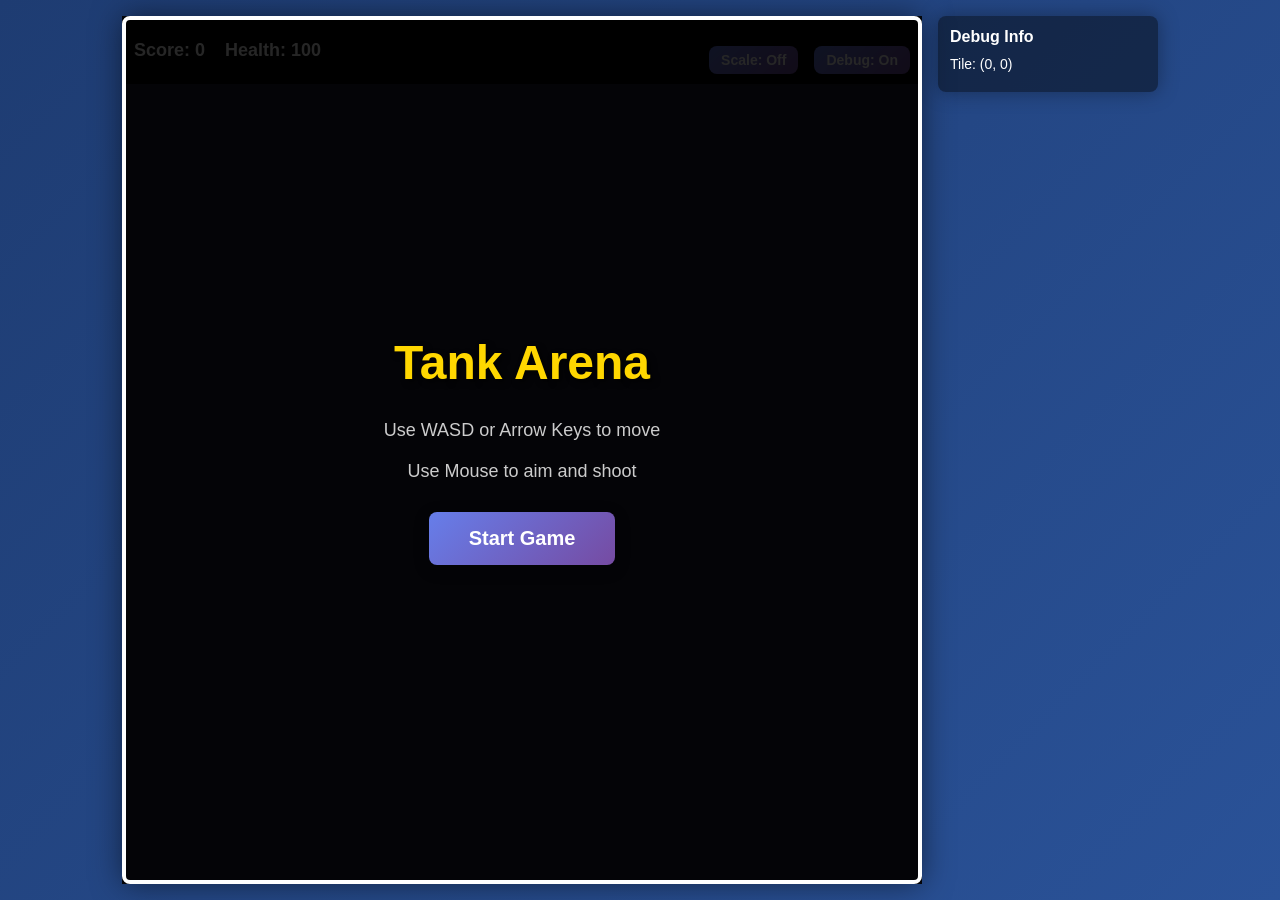
==== index.html @ 91771a90 "Refine gameplay loop, spawning, and effects. Switch to integer-tick updates with event-driven contro" ====
<!DOCTYPE html>
<html lang="en">
<head>
    <meta charset="UTF-8">
    <meta name="viewport" content="width=device-width, initial-scale=1.0">
    <title>Tank Arena</title>
    <link rel="stylesheet" href="css/style.css">
</head>
<body>
    <div id="main-layout">
        <div id="game-container">
            <div id="title-bar">
                <div id="score">Score: 0</div>
                <div id="health">Health: 100</div>
                <button id="scale-toggle" type="button">Scale: Off</button>
                <button id="debug-toggle" type="button">Debug: Off</button>
            </div>
            <canvas id="gameCanvas"></canvas>
            <div id="start-screen">
                <h1>Tank Arena</h1>
                <p>Use WASD or Arrow Keys to move</p>
                <p>Use Mouse to aim and shoot</p>
                <button id="start-button">Start Game</button>
            </div>
            <div id="game-over-screen" class="hidden">
                <h1>Game Over</h1>
                <p id="final-score">Final Score: 0</p>
                <button id="restart-button">Play Again</button>
            </div>
        </div>
        <div id="debug-panel" class="hidden">
            <div class="debug-title">Debug Info</div>
            <div id="player-tile-pos">Tile: (0, 0)</div>
            <pre id="spawn-debug-log" class="debug-log"></pre>
        </div>
    </div>
    <script src="js/global-define.js"></script>
    <script src="js/game-config.js"></script>
    <script src="js/map-loader.js"></script>
    <script src="js/input.js"></script>
    <script src="js/tank.js"></script>
    <script src="js/game.js"></script>
</body>
</html>
---- css/style.css ----
* {
    margin: 0;
    padding: 0;
    box-sizing: border-box;
}

body {
    font-family: 'Arial', sans-serif;
    background: linear-gradient(135deg, #1e3c72 0%, #2a5298 100%);
    display: flex;
    justify-content: center;
    align-items: center;
    min-height: 100vh;
    overflow: hidden;
}

#main-layout {
    display: flex;
    align-items: flex-start;
    gap: 16px;
}

#game-container {
    position: relative;
    border-radius: 8px;
    box-shadow: 0 0 30px rgba(0, 0, 0, 0.5);
    background: #000;
}

#game-container::after {
    content: "";
    position: absolute;
    top: 0;
    right: 0;
    bottom: 0;
    left: 0;
    border: 4px solid #fff;
    border-radius: 8px;
    pointer-events: none;
    box-sizing: border-box;
    z-index: 30;
}

#title-bar {
    position: relative;
    display: flex;
    align-items: center;
    gap: 16px;
    padding: 10px 12px;
    color: #fff;
    font-size: 18px;
    font-weight: bold;
    text-shadow: 2px 2px 4px rgba(0, 0, 0, 0.8);
    z-index: 10;
    background: rgba(0, 0, 0, 0.35);
}

#title-bar > div {
    margin-right: 4px;
}

#title-bar #scale-toggle {
    margin-left: auto;
}

#debug-panel {
    min-width: 220px;
    padding: 12px;
    border-radius: 8px;
    background: rgba(0, 0, 0, 0.45);
    color: #fff;
    font-size: 14px;
    box-shadow: 0 0 20px rgba(0, 0, 0, 0.35);
}

.debug-title {
    font-size: 16px;
    font-weight: bold;
    margin-bottom: 10px;
}

.debug-log {
    margin-top: 8px;
    font-size: 12px;
    line-height: 1.3;
    white-space: pre-wrap;
}

#gameCanvas {
    display: block;
    background: #1a1a2e;
}

#scale-toggle {
    padding: 6px 12px;
    font-size: 14px;
}

#debug-toggle {
    padding: 6px 12px;
    font-size: 14px;
}

#start-screen,
#game-over-screen {
    position: absolute;
    top: 0;
    left: 0;
    width: 100%;
    height: 100%;
    background: rgba(0, 0, 0, 0.85);
    display: flex;
    flex-direction: column;
    justify-content: center;
    align-items: center;
    color: #fff;
    z-index: 20;
}

#start-screen h1,
#game-over-screen h1 {
    font-size: 48px;
    margin-bottom: 20px;
    text-shadow: 3px 3px 6px rgba(0, 0, 0, 0.8);
    color: #ffd700;
}

#start-screen p {
    font-size: 18px;
    margin: 10px 0;
    color: #ccc;
}

button {
    padding: 15px 40px;
    font-size: 20px;
    font-weight: bold;
    background: linear-gradient(135deg, #667eea 0%, #764ba2 100%);
    color: #fff;
    border: none;
    border-radius: 8px;
    cursor: pointer;
    margin-top: 20px;
    transition: transform 0.2s, box-shadow 0.2s;
    box-shadow: 0 4px 15px rgba(0, 0, 0, 0.3);
}

button:hover {
    transform: translateY(-2px);
    box-shadow: 0 6px 20px rgba(0, 0, 0, 0.4);
}

button:active {
    transform: translateY(0);
}

.hidden {
    display: none !important;
}

#final-score {
    font-size: 24px;
    margin: 20px 0;
    color: #ffd700;
}
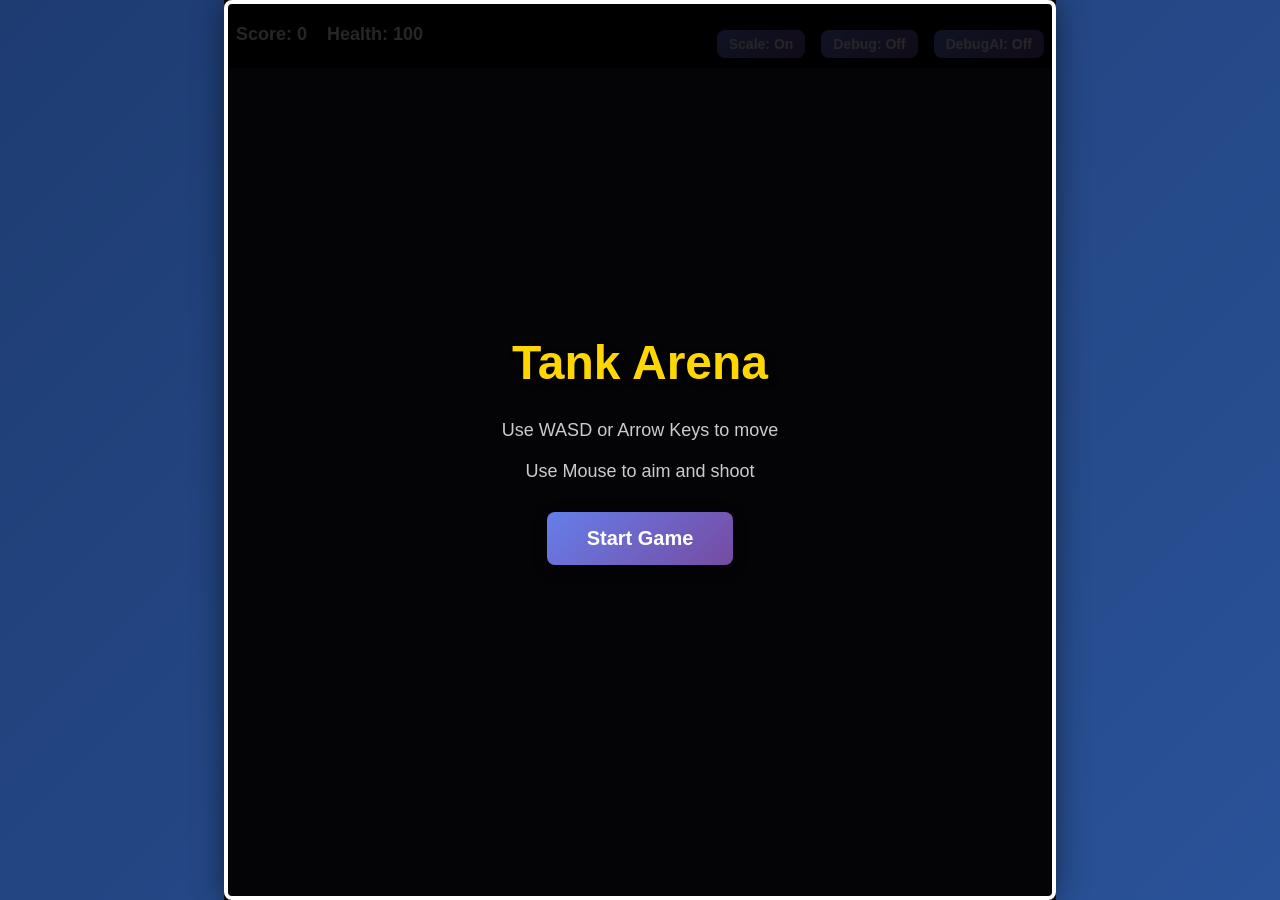
==== commit 96202d29: "Add FX system, controls, and game flow updates. Centralize FX handling, update gameplay timing/contr" ====
--- a/index.html
+++ b/index.html
@@ -14,6 +14,7 @@
                 <div id="health">Health: 100</div>
                 <button id="scale-toggle" type="button">Scale: Off</button>
                 <button id="debug-toggle" type="button">Debug: Off</button>
+                <button id="debug-ai-toggle" type="button">DebugAI: Off</button>
             </div>
             <canvas id="gameCanvas"></canvas>
             <div id="start-screen">
@@ -25,6 +26,8 @@
             <div id="game-over-screen" class="hidden">
                 <h1>Game Over</h1>
                 <p id="final-score">Final Score: 0</p>
+                <p id="final-time">Time: 00:00</p>
+                <p id="final-destroyed">Destroyed: 0</p>
                 <button id="restart-button">Play Again</button>
             </div>
         </div>
@@ -33,10 +36,31 @@
             <div id="player-tile-pos">Tile: (0, 0)</div>
             <pre id="spawn-debug-log" class="debug-log"></pre>
         </div>
+        <div id="ai-debug-panel" class="hidden">
+            <div class="debug-title">AI Debug</div>
+            <div id="ai-debug-state">State: --</div>
+            <div id="ai-debug-action">Action: --</div>
+            <div id="ai-debug-reward">Reward: --</div>
+            <div id="ai-debug-epsilon">Epsilon: --</div>
+            <div id="ai-debug-loss">Loss: --</div>
+            <div id="ai-debug-steps">Steps: --</div>
+            <div id="ai-debug-episodes">Episodes: --</div>
+            <div id="ai-debug-build-state">Build state: --</div>
+            <div id="ai-debug-sent-observe">Sent observe: --</div>
+            <div id="ai-debug-worker-action">Worker action: --</div>
+            <div id="ai-debug-returned-action">Action returned: --</div>
+        </div>
     </div>
     <script src="js/global-define.js"></script>
     <script src="js/game-config.js"></script>
+    <script src="DeepRL/rl-config.js"></script>
+    <script src="DeepRL/rl-utils.js"></script>
+    <script src="DeepRL/rl-state.js"></script>
+    <script src="DeepRL/rl-reward.js"></script>
+    <script src="DeepRL/rl-agent.js"></script>
     <script src="js/map-loader.js"></script>
+    <script src="js/render-util.js"></script>
+    <script src="js/fx.js"></script>
     <script src="js/input.js"></script>
     <script src="js/tank.js"></script>
     <script src="js/game.js"></script>
--- a/css/style.css
+++ b/css/style.css
@@ -73,6 +73,16 @@
     box-shadow: 0 0 20px rgba(0, 0, 0, 0.35);
 }
 
+#ai-debug-panel {
+    min-width: 220px;
+    padding: 12px;
+    border-radius: 8px;
+    background: rgba(0, 0, 0, 0.45);
+    color: #fff;
+    font-size: 14px;
+    box-shadow: 0 0 20px rgba(0, 0, 0, 0.35);
+}
+
 .debug-title {
     font-size: 16px;
     font-weight: bold;
@@ -97,6 +107,11 @@
 }
 
 #debug-toggle {
+    padding: 6px 12px;
+    font-size: 14px;
+}
+
+#debug-ai-toggle {
     padding: 6px 12px;
     font-size: 14px;
 }
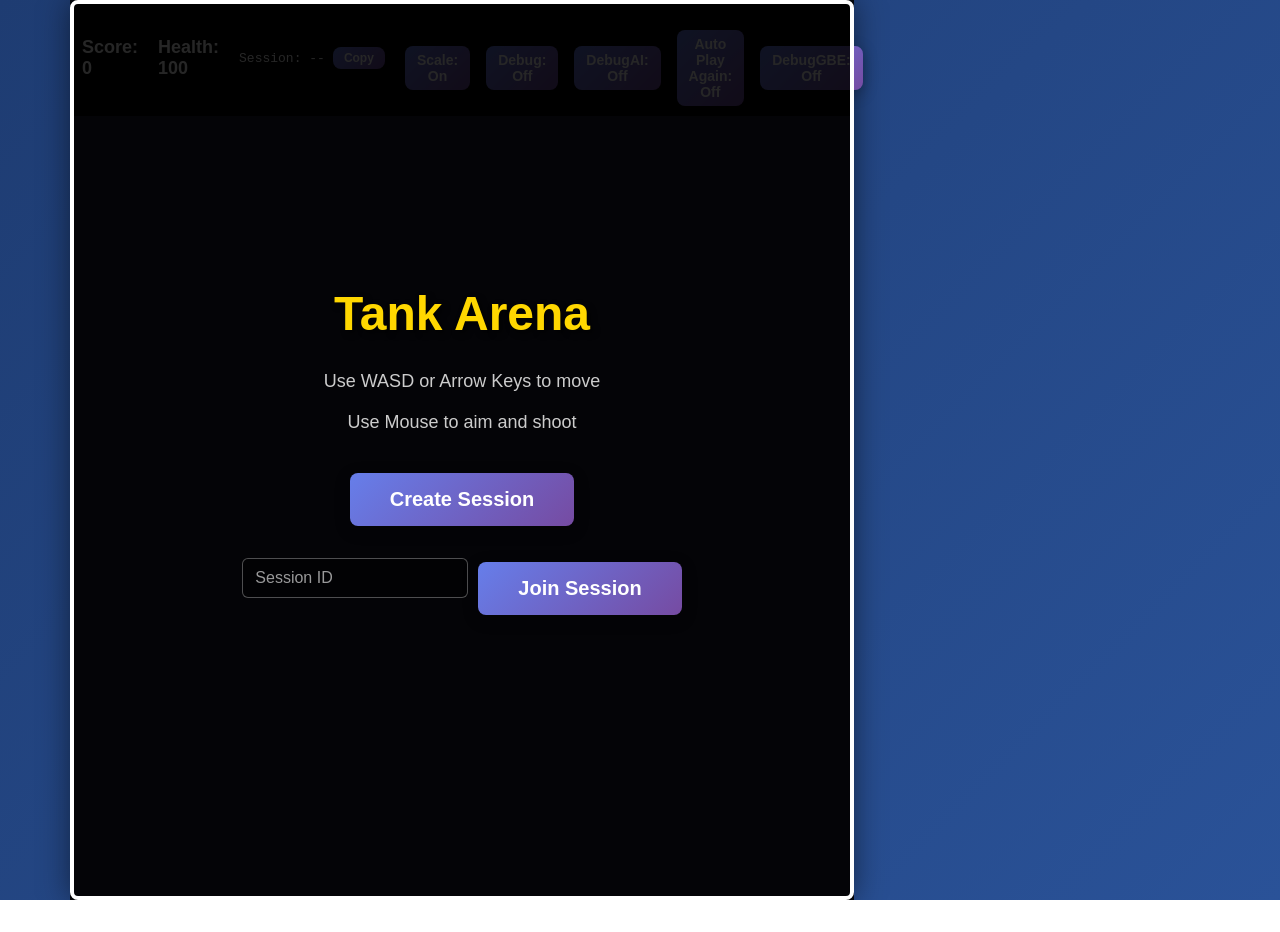
==== commit a52f31c8: "Enhance RL backend integration and debug telemetry. Add transition scheduling, reward shaping, and m" ====
--- a/index.html
+++ b/index.html
@@ -12,16 +12,28 @@
             <div id="title-bar">
                 <div id="score">Score: 0</div>
                 <div id="health">Health: 100</div>
+                <div id="session-id-bar">
+                    <span id="session-id-label">Session: --</span>
+                    <button id="copy-session-id-button" type="button">Copy</button>
+                </div>
                 <button id="scale-toggle" type="button">Scale: Off</button>
                 <button id="debug-toggle" type="button">Debug: Off</button>
                 <button id="debug-ai-toggle" type="button">DebugAI: Off</button>
+                <button id="auto-restart-toggle" type="button">Auto Play Again: Off</button>
+                <button id="debug-gbe-toggle" type="button">DebugGBE: Off</button>
             </div>
             <canvas id="gameCanvas"></canvas>
             <div id="start-screen">
                 <h1>Tank Arena</h1>
                 <p>Use WASD or Arrow Keys to move</p>
                 <p>Use Mouse to aim and shoot</p>
-                <button id="start-button">Start Game</button>
+                <div class="session-controls">
+                    <button id="start-button">Create Session</button>
+                    <div class="join-session">
+                        <input id="session-id-input" type="text" placeholder="Session ID" />
+                        <button id="join-button">Join Session</button>
+                    </div>
+                </div>
             </div>
             <div id="game-over-screen" class="hidden">
                 <h1>Game Over</h1>
@@ -29,10 +41,14 @@
                 <p id="final-time">Time: 00:00</p>
                 <p id="final-destroyed">Destroyed: 0</p>
                 <button id="restart-button">Play Again</button>
+                <div class="auto-restart">
+                    <span id="auto-restart-countdown">Next game in: --</span>
+                </div>
             </div>
         </div>
         <div id="debug-panel" class="hidden">
             <div class="debug-title">Debug Info</div>
+            <div id="debug-fps">Client FPS: --</div>
             <div id="player-tile-pos">Tile: (0, 0)</div>
             <pre id="spawn-debug-log" class="debug-log"></pre>
         </div>
@@ -41,26 +57,45 @@
             <div id="ai-debug-state">State: --</div>
             <div id="ai-debug-action">Action: --</div>
             <div id="ai-debug-reward">Reward: --</div>
+            <div id="ai-debug-reward-reasons">Reward reasons: --</div>
             <div id="ai-debug-epsilon">Epsilon: --</div>
-            <div id="ai-debug-loss">Loss: --</div>
+            <div id="ai-debug-td-loss">TD Loss: --</div>
+            <div id="ai-debug-q-mean">Q mean: --</div>
             <div id="ai-debug-steps">Steps: --</div>
             <div id="ai-debug-episodes">Episodes: --</div>
+            <div id="ai-debug-actions-stats">Transitions/actions: --/--</div>
+            <div id="ai-debug-model-pool">Model pool available/total: --/--</div>
             <div id="ai-debug-build-state">Build state: --</div>
             <div id="ai-debug-sent-observe">Sent observe: --</div>
             <div id="ai-debug-worker-action">Worker action: --</div>
             <div id="ai-debug-returned-action">Action returned: --</div>
+            <div id="ai-debug-input-count">AI inputs recv/applied: --</div>
+            <div id="ai-debug-error">AI error: --</div>
+            <div id="ai-debug-train-stats">Rewards/train: --</div>
+            <pre id="ai-debug-performance" class="debug-log"></pre>
+            <pre id="ai-debug-inference" class="debug-log"></pre>
+            <pre id="ai-debug-model-instances" class="debug-log"></pre>
+            <pre id="ai-debug-move-log" class="debug-log"></pre>
+        </div>
+        <div id="gbe-debug-panel" class="hidden">
+            <div class="debug-title">Game Backend Debug</div>
+            <div id="gbe-debug-meta">Max AI allowed: --</div>
+            <div id="gbe-id-table" class="gbe-id-table">
+                <div class="gbe-id-head">Player</div>
+                <div class="gbe-id-head">AI</div>
+                <div id="gbe-player-ids" class="gbe-id-col">--</div>
+                <div id="gbe-ai-ids" class="gbe-id-col">--</div>
+            </div>
+            <pre id="gbe-debug-log" class="debug-log"></pre>
         </div>
     </div>
     <script src="js/global-define.js"></script>
     <script src="js/game-config.js"></script>
     <script src="DeepRL/rl-config.js"></script>
-    <script src="DeepRL/rl-utils.js"></script>
-    <script src="DeepRL/rl-state.js"></script>
-    <script src="DeepRL/rl-reward.js"></script>
-    <script src="DeepRL/rl-agent.js"></script>
     <script src="js/map-loader.js"></script>
     <script src="js/render-util.js"></script>
     <script src="js/fx.js"></script>
+    <script src="js/network.js"></script>
     <script src="js/input.js"></script>
     <script src="js/tank.js"></script>
     <script src="js/game.js"></script>
--- a/css/style.css
+++ b/css/style.css
@@ -15,8 +15,9 @@
 }
 
 #main-layout {
-    display: flex;
-    align-items: flex-start;
+    display: grid;
+    grid-template-columns: auto 340px;
+    align-items: start;
     gap: 16px;
 }
 
@@ -63,7 +64,32 @@
     margin-left: auto;
 }
 
+#session-id-bar {
+    display: flex;
+    align-items: center;
+    gap: 8px;
+    font-size: 13px;
+    font-weight: normal;
+}
+
+#session-id-label {
+    max-width: 280px;
+    overflow: hidden;
+    text-overflow: ellipsis;
+    white-space: nowrap;
+    font-family: Consolas, "Courier New", monospace;
+}
+
+#copy-session-id-button {
+    margin-top: 0;
+    padding: 4px 10px;
+    font-size: 12px;
+    min-width: 52px;
+}
+
 #debug-panel {
+    grid-column: 2;
+    align-self: start;
     min-width: 220px;
     padding: 12px;
     border-radius: 8px;
@@ -74,13 +100,36 @@
 }
 
 #ai-debug-panel {
-    min-width: 220px;
+    grid-column: 2;
+    align-self: start;
+    width: max-content;
+    max-width: none;
     padding: 12px;
     border-radius: 8px;
     background: rgba(0, 0, 0, 0.45);
     color: #fff;
     font-size: 14px;
     box-shadow: 0 0 20px rgba(0, 0, 0, 0.35);
+}
+
+#ai-debug-panel > div {
+    white-space: nowrap;
+}
+
+#gbe-debug-panel {
+    grid-column: 2;
+    align-self: start;
+    min-width: 280px;
+    max-width: 420px;
+    padding: 12px;
+    border-radius: 8px;
+    background: rgba(0, 0, 0, 0.45);
+    color: #fff;
+    font-size: 12px;
+    box-shadow: 0 0 20px rgba(0, 0, 0, 0.35);
+    display: flex;
+    flex-direction: column;
+    max-height: calc(100vh - 40px);
 }
 
 .debug-title {
@@ -96,6 +145,38 @@
     white-space: pre-wrap;
 }
 
+#gbe-debug-meta {
+    font-size: 12px;
+    color: #d7e3ff;
+    margin-bottom: 6px;
+}
+
+#gbe-id-table {
+    display: grid;
+    grid-template-columns: 1fr 1fr;
+    gap: 4px 10px;
+    margin-bottom: 8px;
+    font-size: 12px;
+}
+
+.gbe-id-head {
+    font-weight: bold;
+    color: #d7e3ff;
+}
+
+.gbe-id-col {
+    font-family: Consolas, "Courier New", monospace;
+    white-space: pre-wrap;
+    line-height: 1.25;
+}
+
+#gbe-debug-log {
+    flex: 1;
+    margin-top: 0;
+    overflow-y: auto;
+    min-height: 120px;
+}
+
 #gameCanvas {
     display: block;
     background: #1a1a2e;
@@ -112,6 +193,16 @@
 }
 
 #debug-ai-toggle {
+    padding: 6px 12px;
+    font-size: 14px;
+}
+
+#debug-gbe-toggle {
+    padding: 6px 12px;
+    font-size: 14px;
+}
+
+#auto-restart-toggle {
     padding: 6px 12px;
     font-size: 14px;
 }
@@ -146,6 +237,39 @@
     color: #ccc;
 }
 
+.auto-restart {
+    margin-top: 10px;
+    font-size: 14px;
+    color: #fff;
+}
+
+.session-controls {
+    display: flex;
+    flex-direction: column;
+    align-items: center;
+    gap: 16px;
+    margin-top: 10px;
+}
+
+.join-session {
+    display: flex;
+    gap: 10px;
+    align-items: center;
+}
+
+#session-id-input {
+    padding: 10px 12px;
+    font-size: 16px;
+    border-radius: 6px;
+    border: 1px solid rgba(255, 255, 255, 0.3);
+    background: rgba(0, 0, 0, 0.35);
+    color: #fff;
+}
+
+#session-id-input::placeholder {
+    color: rgba(255, 255, 255, 0.6);
+}
+
 button {
     padding: 15px 40px;
     font-size: 20px;
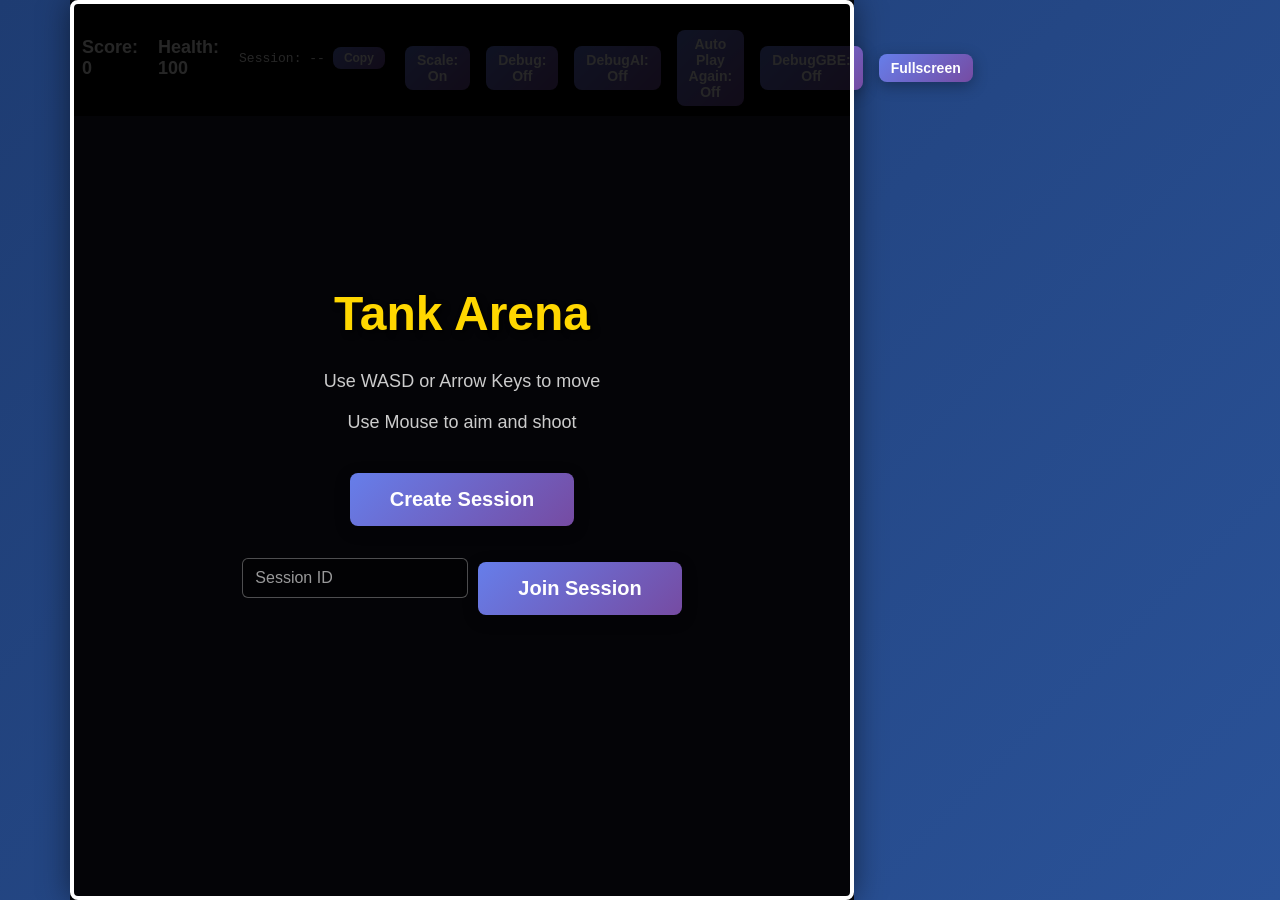
==== commit f8c4dd65: "feat: mobile layout, fullscreen, touch HUD (joystick + fire), InputHandler touch; README mobile sect" ====
--- a/index.html
+++ b/index.html
@@ -9,6 +9,12 @@
 <body>
     <div id="main-layout">
         <div id="game-container">
+            <div id="touch-hud" class="touch-hud" aria-hidden="true">
+                <div id="touch-joystick-base" class="touch-joystick-base">
+                    <div id="touch-joystick-knob" class="touch-joystick-knob"></div>
+                </div>
+                <button id="touch-fire-button" type="button" class="touch-fire-button">FIRE</button>
+            </div>
             <div id="title-bar">
                 <div id="score">Score: 0</div>
                 <div id="health">Health: 100</div>
@@ -21,12 +27,14 @@
                 <button id="debug-ai-toggle" type="button">DebugAI: Off</button>
                 <button id="auto-restart-toggle" type="button">Auto Play Again: Off</button>
                 <button id="debug-gbe-toggle" type="button">DebugGBE: Off</button>
+                <button id="fullscreen-toggle" type="button">Fullscreen</button>
             </div>
             <canvas id="gameCanvas"></canvas>
             <div id="start-screen">
                 <h1>Tank Arena</h1>
                 <p>Use WASD or Arrow Keys to move</p>
                 <p>Use Mouse to aim and shoot</p>
+                <p class="mobile-hint">On mobile: use the left stick to move and the FIRE button to shoot.</p>
                 <div class="session-controls">
                     <button id="start-button">Create Session</button>
                     <div class="join-session">
@@ -80,6 +88,7 @@
         <div id="gbe-debug-panel" class="hidden">
             <div class="debug-title">Game Backend Debug</div>
             <div id="gbe-debug-meta">Max AI allowed: --</div>
+            <pre id="gbe-debug-performance" class="debug-log">Performance: --</pre>
             <div id="gbe-id-table" class="gbe-id-table">
                 <div class="gbe-id-head">Player</div>
                 <div class="gbe-id-head">AI</div>
@@ -90,6 +99,7 @@
         </div>
     </div>
     <script src="js/global-define.js"></script>
+    <script src="js/runtime-config.js"></script>
     <script src="js/game-config.js"></script>
     <script src="DeepRL/rl-config.js"></script>
     <script src="js/map-loader.js"></script>
--- a/css/style.css
+++ b/css/style.css
@@ -42,6 +42,69 @@
     z-index: 30;
 }
 
+/* Touch HUD: hidden on desktop so PC layout/controls unchanged */
+@media (min-width: 769px) {
+    #touch-hud.touch-hud {
+        display: none !important;
+        pointer-events: none;
+    }
+}
+
+.touch-hud {
+    position: absolute;
+    top: 0;
+    left: 0;
+    right: 0;
+    bottom: 0;
+    pointer-events: none;
+    z-index: 25;
+}
+.touch-hud > * {
+    pointer-events: auto;
+}
+.touch-joystick-base {
+    position: absolute;
+    left: 48px;
+    bottom: 48px;
+    width: 120px;
+    height: 120px;
+    border-radius: 50%;
+    background: rgba(255, 255, 255, 0.2);
+    border: 3px solid rgba(255, 255, 255, 0.5);
+    display: flex;
+    align-items: center;
+    justify-content: center;
+    touch-action: none;
+}
+.touch-joystick-knob {
+    width: 56px;
+    height: 56px;
+    border-radius: 50%;
+    background: rgba(255, 255, 255, 0.5);
+    border: 2px solid rgba(255, 255, 255, 0.8);
+    pointer-events: none;
+    transition: transform 0.05s ease-out;
+}
+.touch-fire-button {
+    position: absolute;
+    right: 48px;
+    bottom: 48px;
+    width: 100px;
+    height: 100px;
+    border-radius: 50%;
+    font-size: 18px;
+    font-weight: bold;
+    background: rgba(220, 60, 60, 0.6);
+    border: 3px solid rgba(255, 255, 255, 0.6);
+    color: #fff;
+    padding: 0;
+    touch-action: manipulation;
+    -webkit-tap-highlight-color: transparent;
+}
+.touch-fire-button:active {
+    background: rgba(180, 40, 40, 0.9);
+}
+
 #title-bar {
     position: relative;
     display: flex;
@@ -151,6 +214,12 @@
     margin-bottom: 6px;
 }
 
+#gbe-debug-performance {
+    margin-top: 0;
+    margin-bottom: 8px;
+    color: #d7e3ff;
+}
+
 #gbe-id-table {
     display: grid;
     grid-template-columns: 1fr 1fr;
@@ -203,6 +272,11 @@
 }
 
 #auto-restart-toggle {
+    padding: 6px 12px;
+    font-size: 14px;
+}
+
+#fullscreen-toggle {
     padding: 6px 12px;
     font-size: 14px;
 }
@@ -237,6 +311,12 @@
     color: #ccc;
 }
 
+#start-screen p.mobile-hint {
+    display: none;
+    font-size: 14px;
+    color: #aaa;
+}
+
 .auto-restart {
     margin-top: 10px;
     font-size: 14px;
@@ -302,3 +382,81 @@
     margin: 20px 0;
     color: #ffd700;
 }
+
+/* ========== Mobile: layout and safe-area (desktop unchanged above) ========== */
+@media (max-width: 768px) {
+    body {
+        min-height: 100vh;
+        min-height: 100dvh;
+        padding: env(safe-area-inset-top) env(safe-area-inset-right) env(safe-area-inset-bottom) env(safe-area-inset-left);
+        overflow-x: hidden;
+        overflow-y: auto;
+        -webkit-overflow-scrolling: touch;
+        touch-action: manipulation;
+    }
+    #game-container {
+        touch-action: manipulation;
+    }
+
+    #main-layout {
+        display: flex;
+        flex-direction: column;
+        align-items: center;
+        gap: 12px;
+        width: 100%;
+        max-width: 100%;
+        padding: 8px 0;
+    }
+
+    #game-container {
+        width: 100%;
+        max-width: 100vw;
+        max-height: calc(100vh - env(safe-area-inset-top) - env(safe-area-inset-bottom) - 80px);
+        max-height: calc(100dvh - env(safe-area-inset-top) - env(safe-area-inset-bottom) - 80px);
+    }
+
+    #title-bar {
+        flex-wrap: wrap;
+        gap: 8px;
+        padding: 8px 10px;
+        font-size: 14px;
+    }
+
+    #title-bar #scale-toggle {
+        margin-left: 0;
+    }
+
+    #debug-panel,
+    #ai-debug-panel,
+    #gbe-debug-panel {
+        width: 100%;
+        max-width: min(420px, calc(100vw - 16px));
+        grid-column: unset;
+    }
+
+    #gbe-debug-panel {
+        max-height: 40vh;
+    }
+    #start-screen p.mobile-hint {
+        display: block;
+    }
+}
+
+/* Fullscreen fallback (e.g. iOS): maximize game area and lock scroll */
+body.fullscreen-fallback {
+    overflow: hidden;
+    position: fixed;
+    inset: 0;
+    padding: 0;
+}
+body.fullscreen-fallback #main-layout {
+    height: 100%;
+    justify-content: flex-start;
+}
+body.fullscreen-fallback #game-container {
+    max-height: none;
+    flex: 1;
+    display: flex;
+    flex-direction: column;
+    min-height: 0;
+}
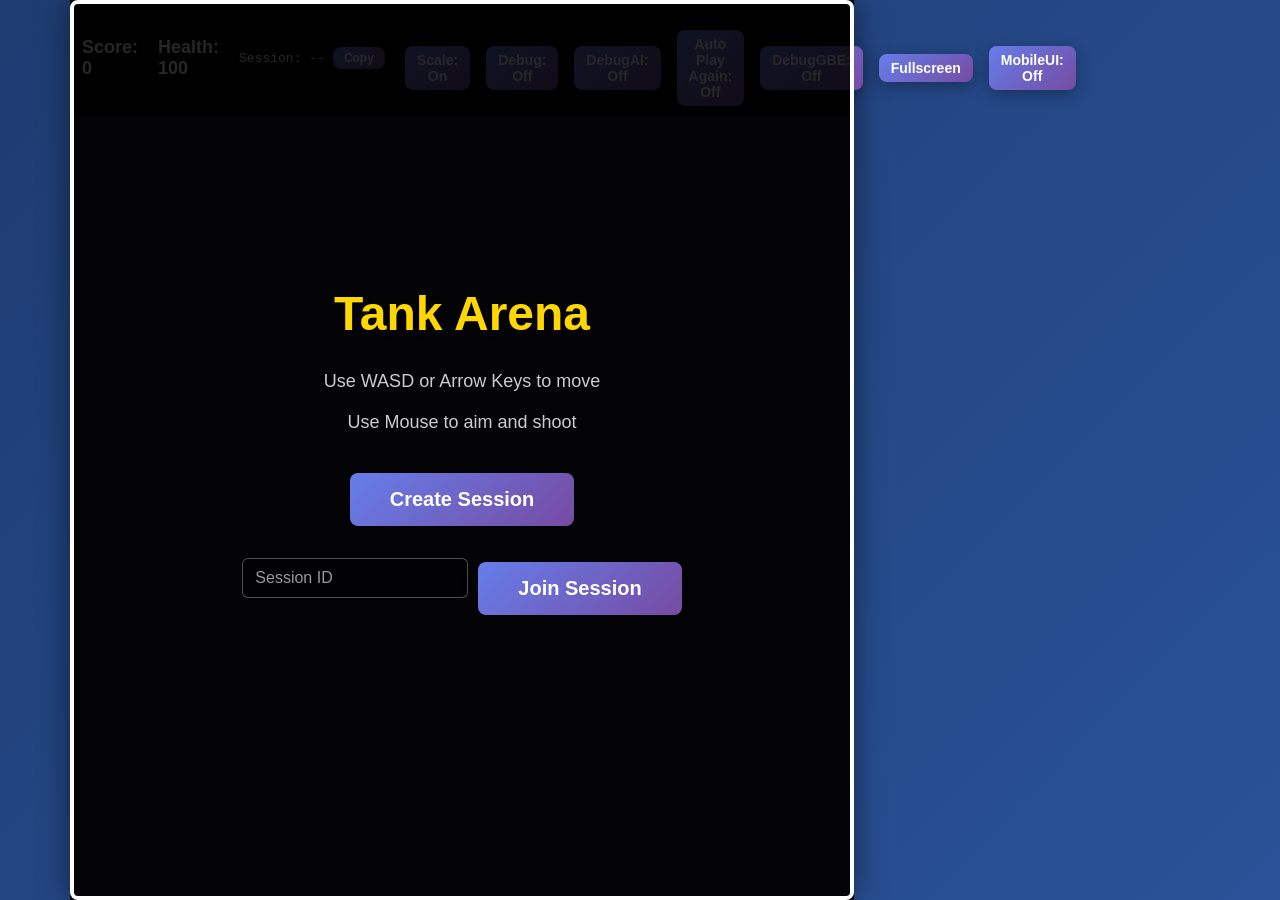
==== commit bac241e2: "Mobile landscape: center map, 1:1 ratio, stick/FIRE outside map; show HUD in landscape when Mobile U" ====
--- a/index.html
+++ b/index.html
@@ -28,6 +28,7 @@
                 <button id="auto-restart-toggle" type="button">Auto Play Again: Off</button>
                 <button id="debug-gbe-toggle" type="button">DebugGBE: Off</button>
                 <button id="fullscreen-toggle" type="button">Fullscreen</button>
+                <button id="mobile-ui-toggle" type="button">MobileUI: Off</button>
             </div>
             <canvas id="gameCanvas"></canvas>
             <div id="start-screen">
@@ -58,6 +59,8 @@
             <div class="debug-title">Debug Info</div>
             <div id="debug-fps">Client FPS: --</div>
             <div id="player-tile-pos">Tile: (0, 0)</div>
+            <div class="debug-title">Performance</div>
+            <pre id="debug-performance" class="debug-log"></pre>
             <pre id="spawn-debug-log" class="debug-log"></pre>
         </div>
         <div id="ai-debug-panel" class="hidden">
--- a/css/style.css
+++ b/css/style.css
@@ -42,9 +42,10 @@
     z-index: 30;
 }
 
-/* Touch HUD: hidden on desktop so PC layout/controls unchanged */
+/* Touch HUD: only on mobile browser (hidden on desktop even when MobileUI is on) */
 @media (min-width: 769px) {
-    #touch-hud.touch-hud {
+    #touch-hud.touch-hud,
+    body.mobile-ui-enabled #touch-hud.touch-hud {
         display: none !important;
         pointer-events: none;
     }
@@ -281,6 +282,11 @@
     font-size: 14px;
 }
 
+#mobile-ui-toggle {
+    padding: 6px 12px;
+    font-size: 14px;
+}
+
 #start-screen,
 #game-over-screen {
     position: absolute;
@@ -415,6 +421,45 @@
         max-height: calc(100dvh - env(safe-area-inset-top) - env(safe-area-inset-bottom) - 80px);
     }
 
+    /* Mobile: three parts (title bar, map, controller) — stick and FIRE below map, never overlay */
+    #game-container {
+        display: flex;
+        flex-direction: column;
+        align-items: stretch;
+    }
+    #title-bar { order: 1; flex: 0 0 auto; }
+    #gameCanvas { order: 2; flex: 1 1 0; min-height: 0; }
+    #touch-hud {
+        order: 3;
+        flex: 0 0 auto;
+        position: relative !important;
+        top: auto !important;
+        left: auto !important;
+        right: auto !important;
+        bottom: auto !important;
+        height: 100px;
+        min-height: 100px;
+        display: flex !important;
+        flex-direction: row;
+        justify-content: space-between;
+        align-items: center;
+        padding: 0 16px;
+    }
+    #touch-hud .touch-joystick-base {
+        position: relative !important;
+        left: auto !important;
+        right: auto !important;
+        top: auto !important;
+        bottom: auto !important;
+    }
+    #touch-hud .touch-fire-button {
+        position: relative !important;
+        left: auto !important;
+        right: auto !important;
+        top: auto !important;
+        bottom: auto !important;
+    }
+
     #title-bar {
         flex-wrap: wrap;
         gap: 8px;
@@ -442,6 +487,66 @@
     }
 }
 
+/* ========== Mobile UI mode (toggle on PC for testing) ========== */
+body.mobile-ui-enabled {
+    overflow: hidden;
+    overscroll-behavior: none;
+    align-items: flex-start;
+}
+body.mobile-ui-enabled #main-layout {
+    width: 100%;
+    max-width: 100%;
+    display: flex;
+    flex-direction: column;
+    align-items: center;
+    justify-content: flex-start;
+}
+body.mobile-ui-enabled #game-container {
+    max-width: 100%;
+}
+body.mobile-ui-enabled #debug-ai-toggle,
+body.mobile-ui-enabled #debug-gbe-toggle,
+body.mobile-ui-enabled #auto-restart-toggle {
+    display: none !important;
+}
+/* Show touch HUD only on mobile viewport when Mobile UI is on; never overlay game area */
+@media (max-width: 768px) {
+    body.mobile-ui-enabled #touch-hud.touch-hud {
+        display: flex !important;
+        pointer-events: auto;
+        position: relative !important;
+        top: auto !important;
+        left: auto !important;
+        right: auto !important;
+        bottom: auto !important;
+    }
+}
+
+/* Portrait (mobile only): three non-overlaid parts — title bar, map area, controller area; dock game at top */
+@media (max-width: 768px) and (orientation: portrait) {
+    body.mobile-ui-enabled #game-container {
+        display: flex;
+        flex-direction: column;
+        align-items: stretch;
+    }
+    body.mobile-ui-enabled #title-bar { order: 1; flex: 0 0 auto; }
+    body.mobile-ui-enabled #gameCanvas { order: 2; flex: 1 1 0; min-height: 0; }
+    body.mobile-ui-enabled #touch-hud { order: 3; flex: 0 0 auto; position: relative !important; height: 100px; min-height: 100px; display: flex !important; flex-direction: row; justify-content: space-between; align-items: center; padding: 0 16px; top: auto !important; left: auto !important; right: auto !important; bottom: auto !important; }
+    body.mobile-ui-enabled .touch-joystick-base { position: relative !important; left: auto !important; bottom: auto !important; top: auto !important; right: auto !important; }
+    body.mobile-ui-enabled .touch-fire-button { position: relative !important; right: auto !important; bottom: auto !important; top: auto !important; left: auto !important; }
+}
+
+/* Landscape (Mobile UI on): hide title bar; stick left, map centered, FIRE right; buttons outside map, map 1:1 */
+@media (orientation: landscape) {
+    body.mobile-ui-enabled #title-bar { display: none !important; }
+    body.mobile-ui-enabled #game-container { display: flex; flex-direction: row; align-items: center; justify-content: space-between; flex-wrap: nowrap; }
+    /* Show stick and FIRE in landscape (override min-width:769px hide) and place them outside map */
+    body.mobile-ui-enabled #touch-hud.touch-hud { display: contents !important; position: relative !important; top: auto !important; left: auto !important; right: auto !important; bottom: auto !important; pointer-events: auto; }
+    body.mobile-ui-enabled #touch-joystick-base { order: 1; flex-shrink: 0; position: relative !important; left: auto !important; right: auto !important; top: auto !important; bottom: auto !important; }
+    body.mobile-ui-enabled #gameCanvas { order: 2; flex: 0 0 auto; min-width: 0; aspect-ratio: 1 / 1; }
+    body.mobile-ui-enabled #touch-fire-button { order: 3; flex-shrink: 0; position: relative !important; left: auto !important; right: auto !important; top: auto !important; bottom: auto !important; }
+}
+
 /* Fullscreen fallback (e.g. iOS): maximize game area and lock scroll */
 body.fullscreen-fallback {
     overflow: hidden;
